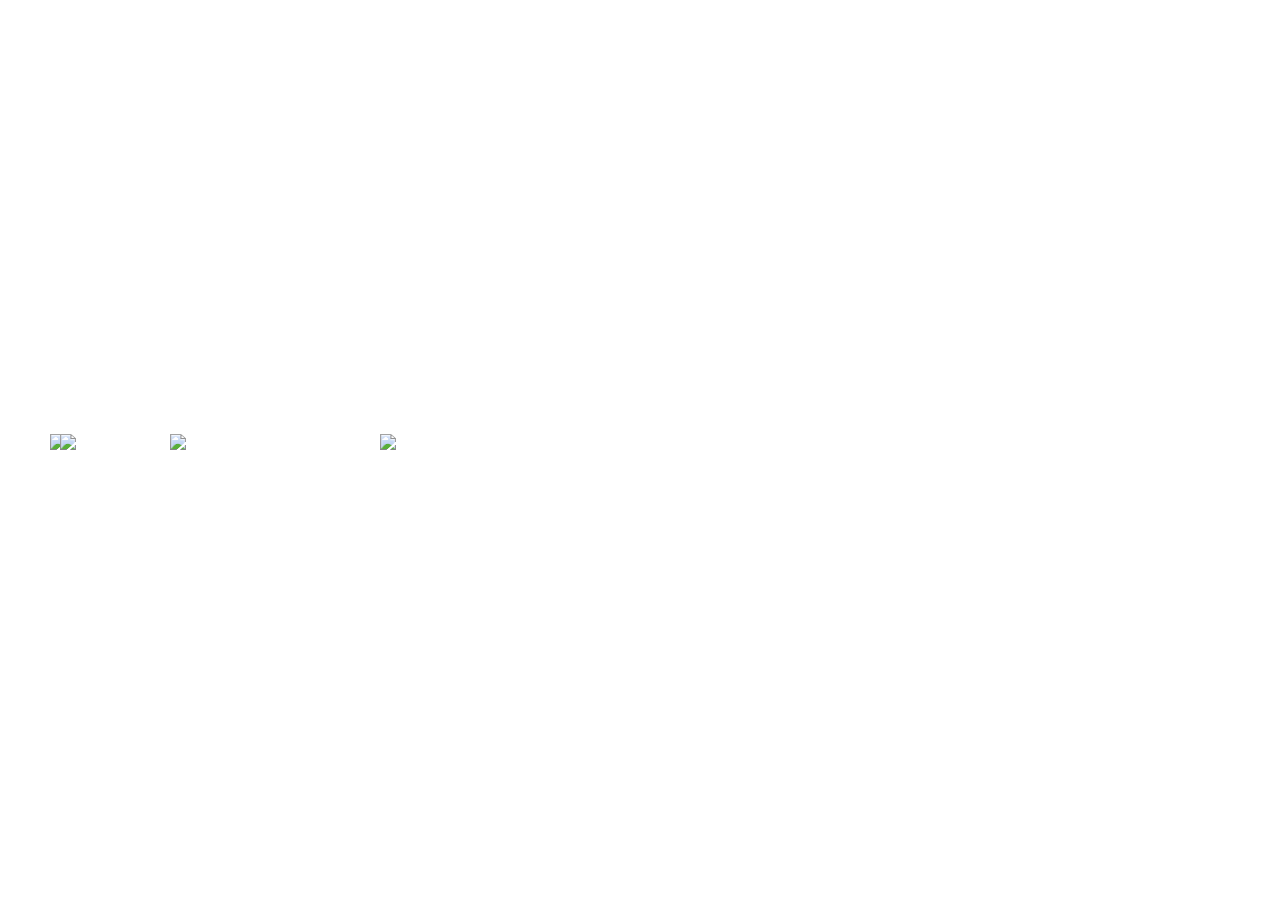
==== DragDrop/dragdrop.html @ ff22eec8 "feat: add task dragdrop" ====
<!DOCTYPE html>
<html>

<head>
  <meta charset=UTF-8>
  <title>drag&amp;drop</title>
</head>

<body style='min-height: 100vh'>
  <img src='http://fe.it-academy.by/Sites/0000007/sax.jpg' id='firstImg'>
  <img src='http://fe.it-academy.by/Sites/0000007/Yin_and_Yang.png' width=100>
  <img src='http://fe.it-academy.by/Sites/0000007/Man-and-woman.png' width=150>
  <img src='http://fe.it-academy.by/Sites/0000007/No_smoking.png' style='padding-left: 50px'>

  <script>
    const images = Array.from(document.getElementsByTagName('img'));

    function setInitLocation() {
      leftX = 0
      for (let i = 0; i < images.length; i++) {
        images[i].style.position = 'absolute';
        images[i].style.left = 50 + leftX  + 'px';
        images[i].style.bottom = 50 + 'vh';
        leftX  += images[i].offsetWidth + 10
      }
    }
    setInitLocation()

    images.forEach(element => {
      element.onmousedown = function (event) {

        let shiftX = event.clientX - element.getBoundingClientRect().left;
        let shiftY = event.clientY - element.getBoundingClientRect().top;
        console.log('event.clientX ', event.clientX)
        console.log('element.getBounding ', element.getBoundingClientRect().left)

        element.style.zIndex = 10;
        element.style.cursor = 'pointer';

        moveAt(event.pageX, event.pageY);

        function moveAt(pageX, pageY) {
          element.style.left = pageX - shiftX + 'px';
          element.style.top = pageY - shiftY + 'px';
        }

        function onMouseMove(event) {
          moveAt(event.pageX, event.pageY);
        }

        document.addEventListener('mousemove', onMouseMove);

        element.onmouseup = function () {
          document.removeEventListener('mousemove', onMouseMove);
          element.onmouseup = null;
        };

      };

      element.ondragstart = function () {
        return false;
      };
    })

  </script>

</body>

</html>
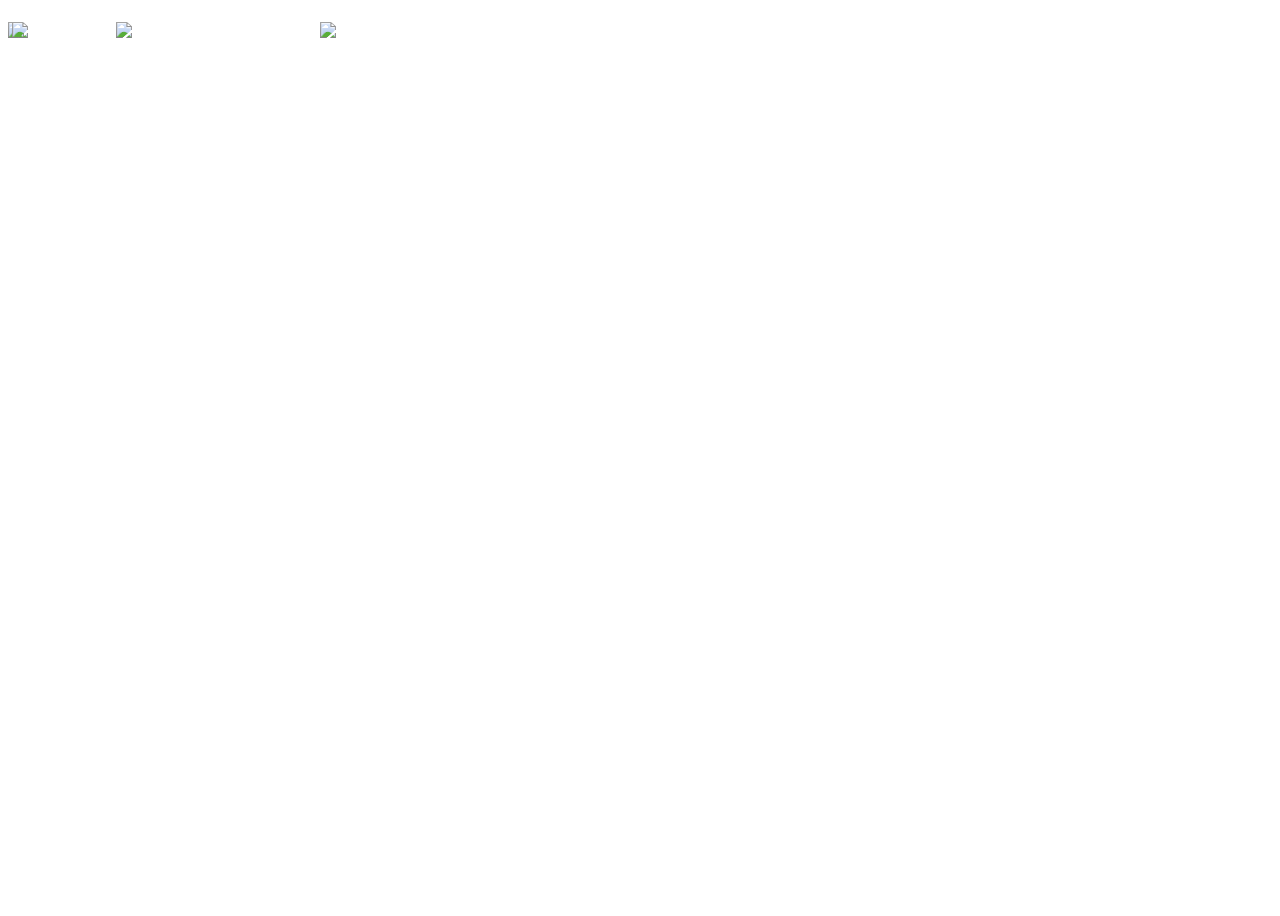
==== commit 4319e220: "feat: dragdrop task" ====
--- a/DragDrop/dragdrop.html
+++ b/DragDrop/dragdrop.html
@@ -7,60 +7,63 @@
 </head>
 
 <body style='min-height: 100vh'>
-  <img src='http://fe.it-academy.by/Sites/0000007/sax.jpg' id='firstImg'>
+  <img src='http://fe.it-academy.by/Sites/0000007/sax.jpg'>
   <img src='http://fe.it-academy.by/Sites/0000007/Yin_and_Yang.png' width=100>
   <img src='http://fe.it-academy.by/Sites/0000007/Man-and-woman.png' width=150>
   <img src='http://fe.it-academy.by/Sites/0000007/No_smoking.png' style='padding-left: 50px'>
 
   <script>
-    const images = Array.from(document.getElementsByTagName('img'));
-
+    
+    window.onload =setInitLocation;
     function setInitLocation() {
-      leftX = 0
-      for (let i = 0; i < images.length; i++) {
-        images[i].style.position = 'absolute';
-        images[i].style.left = 50 + leftX  + 'px';
-        images[i].style.bottom = 50 + 'vh';
-        leftX  += images[i].offsetWidth + 10
+      const images = document.getElementsByTagName('img');
+      console.log('location')
+      for (const img of images) {
+        console.log(img.offsetLeft)
+        img.style.left = img.offsetLeft + 'px';
+        img.style.top = img.offsetTop + 'px';
+      }
+      for (const img of images) {
+        img.style.position = 'absolute';
       }
     }
     setInitLocation()
 
-    images.forEach(element => {
-      element.onmousedown = function (event) {
+    // images.forEach(element => {
+    //   element.onmousedown = function (event) {
 
-        let shiftX = event.clientX - element.getBoundingClientRect().left;
-        let shiftY = event.clientY - element.getBoundingClientRect().top;
-        console.log('event.clientX ', event.clientX)
-        console.log('element.getBounding ', element.getBoundingClientRect().left)
+    //     let shiftX = event.clientX - element.getBoundingClientRect().left;
+    //     let shiftY = event.clientY - element.getBoundingClientRect().top;
+    //     console.log('event.clientX ', event.clientX)
+    //     console.log('element.getBounding ', element.getBoundingClientRect().left)
 
-        element.style.zIndex = 10;
-        element.style.cursor = 'pointer';
+    //     element.style.zIndex = 10;
+    //     element.style.cursor = 'pointer';
 
-        moveAt(event.pageX, event.pageY);
+    //     moveAt(event.pageX, event.pageY);
 
-        function moveAt(pageX, pageY) {
-          element.style.left = pageX - shiftX + 'px';
-          element.style.top = pageY - shiftY + 'px';
-        }
+    //     function moveAt(pageX, pageY) {
+    //       element.style.left = pageX - shiftX + 'px';
+    //       element.style.top = pageY - shiftY + 'px';
+    //     }
 
-        function onMouseMove(event) {
-          moveAt(event.pageX, event.pageY);
-        }
+    //     function onMouseMove(event) {
+    //       moveAt(event.pageX, event.pageY);
+    //     }
 
-        document.addEventListener('mousemove', onMouseMove);
+    //     document.addEventListener('mousemove', onMouseMove);
 
-        element.onmouseup = function () {
-          document.removeEventListener('mousemove', onMouseMove);
-          element.onmouseup = null;
-        };
+    //     element.onmouseup = function () {
+    //       document.removeEventListener('mousemove', onMouseMove);
+    //       element.onmouseup = null;
+    //     };
 
-      };
+    //   };
 
-      element.ondragstart = function () {
-        return false;
-      };
-    })
+    //   element.ondragstart = function () {
+    //     return false;
+    //   };
+    // })
 
   </script>
 
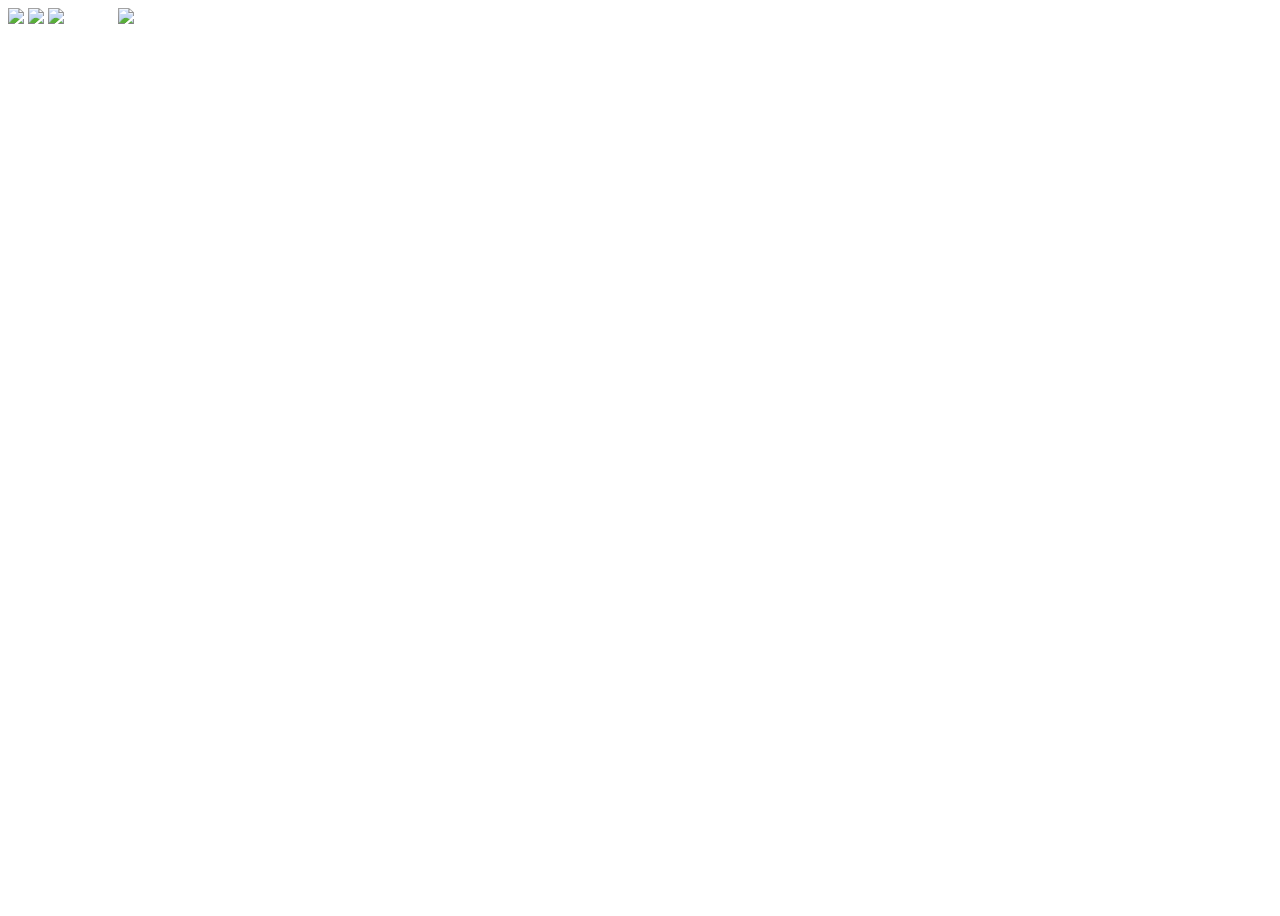
==== commit f92afb58: "fix: tast DragDrop" ====
--- a/DragDrop/dragdrop.html
+++ b/DragDrop/dragdrop.html
@@ -13,13 +13,11 @@
   <img src='http://fe.it-academy.by/Sites/0000007/No_smoking.png' style='padding-left: 50px'>
 
   <script>
-    
-    window.onload =setInitLocation;
+    const images = document.getElementsByTagName('img');
+    const imagesArray = Array.from(images);
+    window.onload = setInitLocation;
     function setInitLocation() {
-      const images = document.getElementsByTagName('img');
-      console.log('location')
       for (const img of images) {
-        console.log(img.offsetLeft)
         img.style.left = img.offsetLeft + 'px';
         img.style.top = img.offsetTop + 'px';
       }
@@ -27,43 +25,37 @@
         img.style.position = 'absolute';
       }
     }
-    setInitLocation()
 
-    // images.forEach(element => {
-    //   element.onmousedown = function (event) {
+    imagesArray.forEach(element => {
+      element.onmousedown = function (event) {
+        let shiftX = event.clientX - element.getBoundingClientRect().left;
+        let shiftY = event.clientY - element.getBoundingClientRect().top;
+        element.style.zIndex = 10;
+        element.style.cursor = 'pointer';
+        moveAt(event.pageX, event.pageY);
 
-    //     let shiftX = event.clientX - element.getBoundingClientRect().left;
-    //     let shiftY = event.clientY - element.getBoundingClientRect().top;
-    //     console.log('event.clientX ', event.clientX)
-    //     console.log('element.getBounding ', element.getBoundingClientRect().left)
+        function moveAt(pageX, pageY) {
+          element.style.left = pageX - shiftX + 'px';
+          element.style.top = pageY - shiftY + 'px';
+        }
 
-    //     element.style.zIndex = 10;
-    //     element.style.cursor = 'pointer';
+        function onMouseMove(event) {
+          moveAt(event.pageX, event.pageY);
+        }
 
-    //     moveAt(event.pageX, event.pageY);
+        document.addEventListener('mousemove', onMouseMove);
 
-    //     function moveAt(pageX, pageY) {
-    //       element.style.left = pageX - shiftX + 'px';
-    //       element.style.top = pageY - shiftY + 'px';
-    //     }
+        element.onmouseup = function () {
+          document.removeEventListener('mousemove', onMouseMove);
+          element.onmouseup = null;
+        };
 
-    //     function onMouseMove(event) {
-    //       moveAt(event.pageX, event.pageY);
-    //     }
+      };
 
-    //     document.addEventListener('mousemove', onMouseMove);
-
-    //     element.onmouseup = function () {
-    //       document.removeEventListener('mousemove', onMouseMove);
-    //       element.onmouseup = null;
-    //     };
-
-    //   };
-
-    //   element.ondragstart = function () {
-    //     return false;
-    //   };
-    // })
+      element.ondragstart = function () {
+        return false;
+      };
+    })
 
   </script>
 
